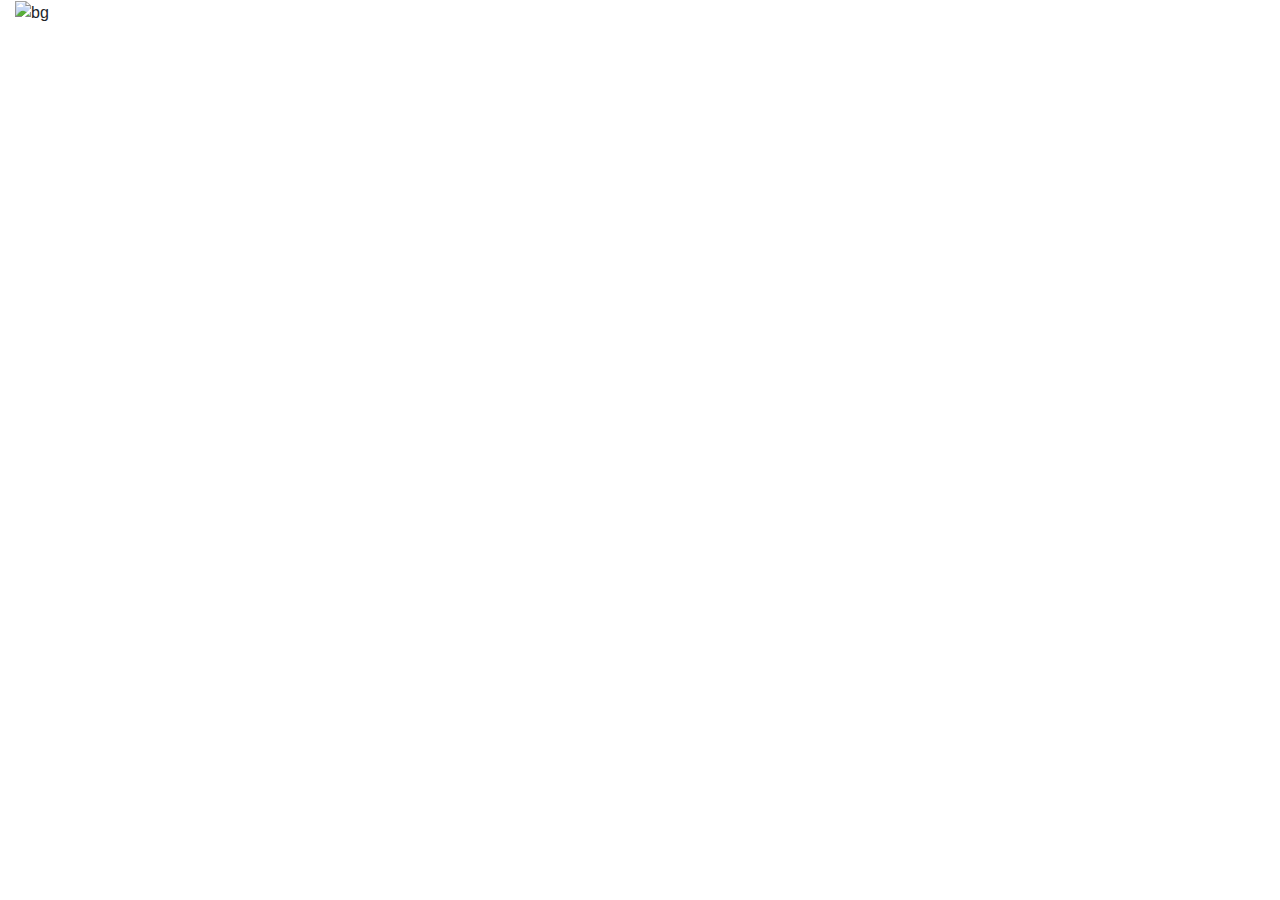
==== home.html @ 172d69e3 "updated.html" ====
<!doctype html>
<html lang="en">
  <head>
    <!-- Required meta tags -->
    <meta charset="utf-8">
    <meta name="viewport" content="width=device-width, initial-scale=1, shrink-to-fit=no">
<!-- Optional JavaScript -->
    <!-- jQuery first, then Popper.js, then Bootstrap JS -->
    <script src="https://code.jquery.com/jquery-3.2.1.slim.min.js" integrity="sha384-KJ3o2DKtIkvYIK3UENzmM7KCkRr/rE9/Qpg6aAZGJwFDMVNA/GpGFF93hXpG5KkN" crossorigin="anonymous"></script>
    <script src="https://cdn.jsdelivr.net/npm/popper.js@1.12.9/dist/umd/popper.min.js" integrity="sha384-ApNbgh9B+Y1QKtv3Rn7W3mgPxhU9K/ScQsAP7hUibX39j7fakFPskvXusvfa0b4Q" crossorigin="anonymous"></script>
    <script src="https://cdn.jsdelivr.net/npm/bootstrap@4.0.0/dist/js/bootstrap.min.js" integrity="sha384-JZR6Spejh4U02d8jOt6vLEHfe/JQGiRRSQQxSfFWpi1MquVdAyjUar5+76PVCmYl" crossorigin="anonymous"></script>
    <!-- Bootstrap CSS -->
    <link rel="stylesheet" href="https://cdn.jsdelivr.net/npm/bootstrap@4.0.0/dist/css/bootstrap.min.css" integrity="sha384-Gn5384xqQ1aoWXA+058RXPxPg6fy4IWvTNh0E263XmFcJlSAwiGgFAW/dAiS6JXm" crossorigin="anonymous">

    <title>Merry Christmas</title>
    <link rel="stylesheet" type="text/css" href="style.css">
    <link rel="icon" href="icon.png">
    <link rel="stylesheet" href="https://cdnjs.cloudflare.com/ajax/libs/font-awesome/6.2.1/css/all.min.css" integrity="sha512-MV7K8+y+gLIBoVD59lQIYicR65iaqukzvf/nwasF0nqhPay5w/9lJmVM2hMDcnK1OnMGCdVK+iQrJ7lzPJQd1w==" crossorigin="anonymous" referrerpolicy="no-referrer" />

  </head>
  <body>
<div class="col-md-12">

<img class="img-fluid" src="http://www.pixelstalk.net/wp-content/uploads/2016/10/HD-Free-Merry-Christmas-Images-1920x1200.jpg" alt="bg" width=1320px; height=720px;>


</div>   
 
</body>
</html>
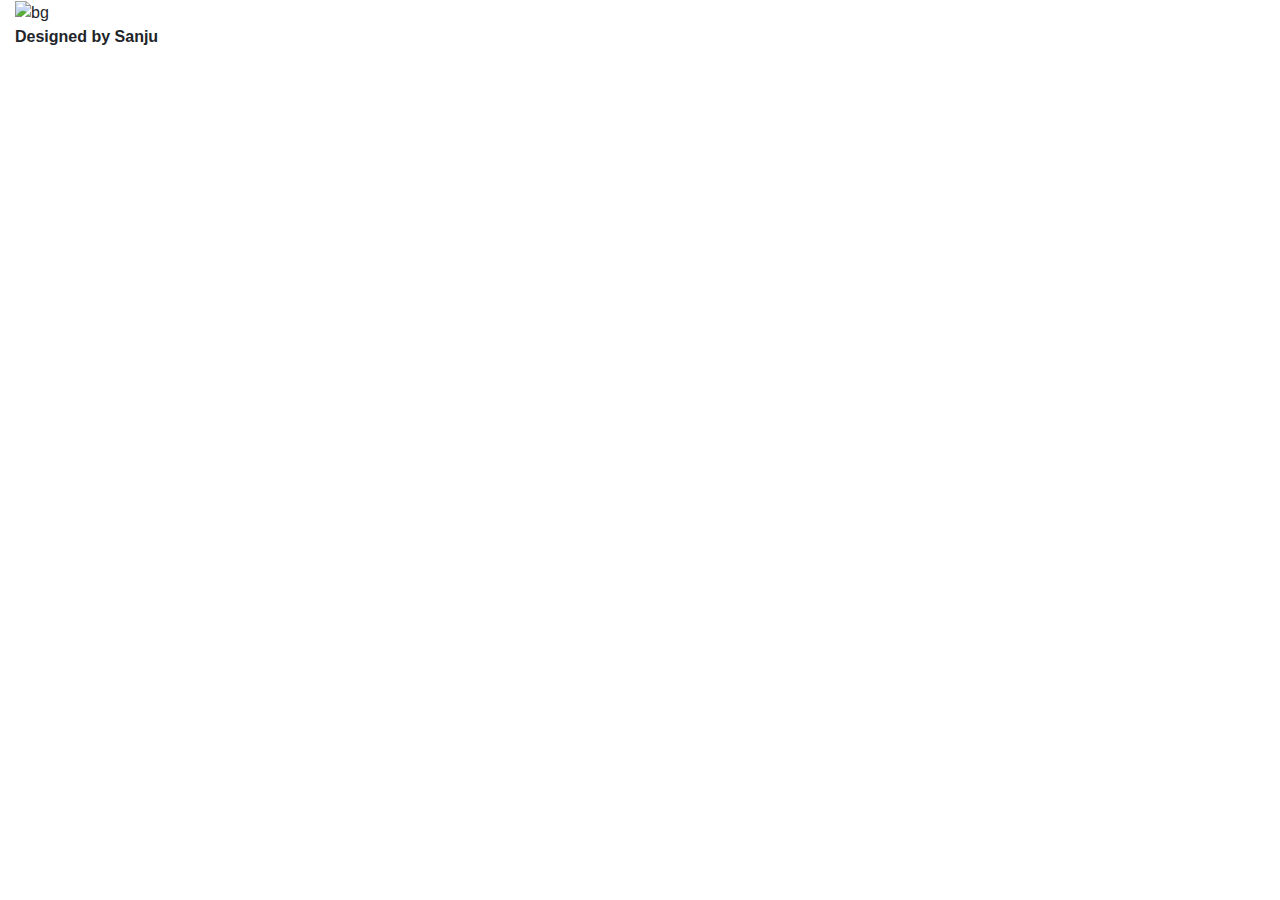
==== commit 779ad066: "updated" ====
--- a/home.html
+++ b/home.html
@@ -22,6 +22,8 @@
 <div class="col-md-12">
 
 <img class="img-fluid" src="http://www.pixelstalk.net/wp-content/uploads/2016/10/HD-Free-Merry-Christmas-Images-1920x1200.jpg" alt="bg" width=1320px; height=720px;>
+  
+  <p><B>Designed by Sanju</B></P> 
 
 
 </div>   
--- a/style.css
+++ b/style.css
@@ -0,0 +1,4 @@
+img{
+width:auto;
+  height:auto;
+}
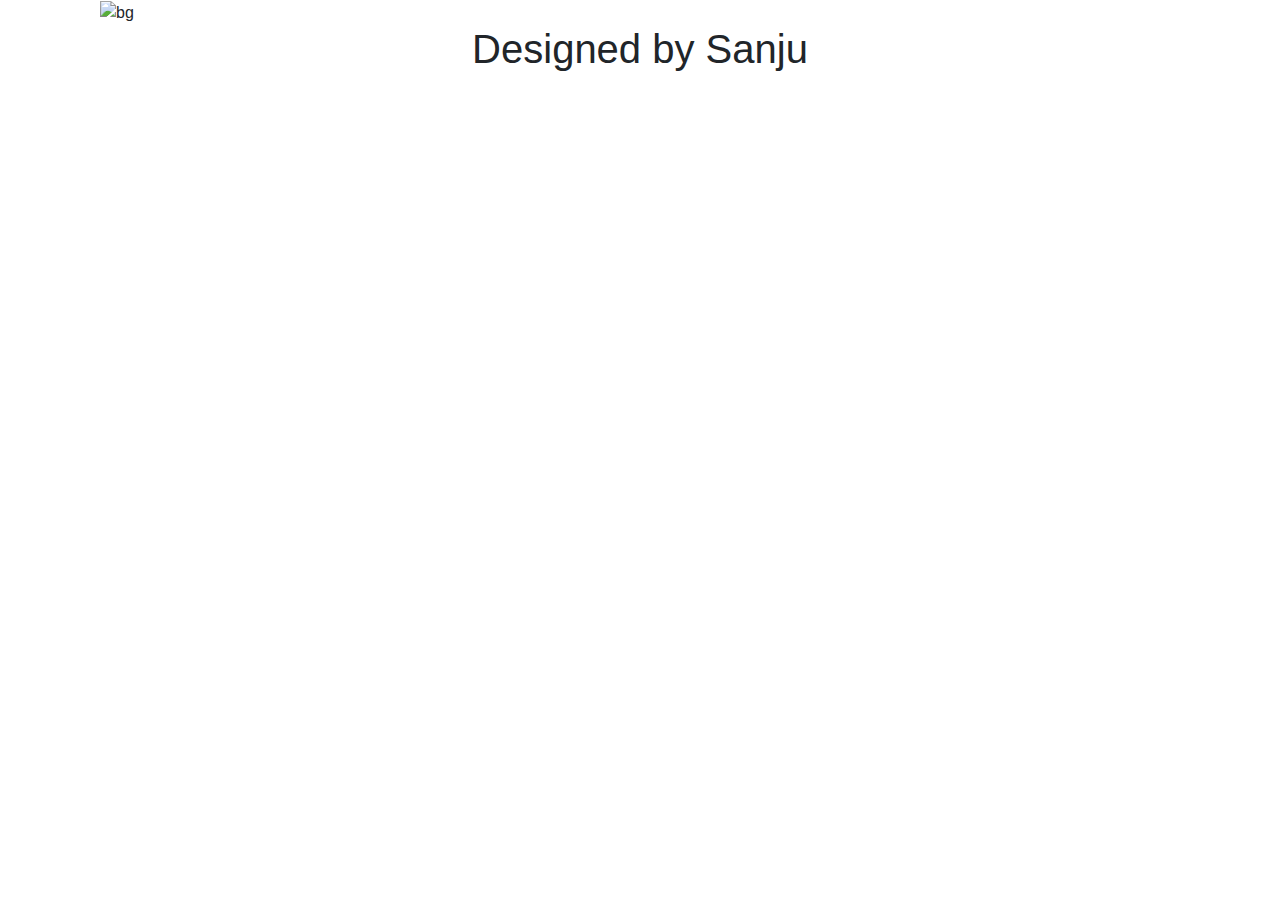
==== commit e81c9777: "sasa.html" ====
--- a/home.html
+++ b/home.html
@@ -19,14 +19,17 @@
 
   </head>
   <body>
-<div class="col-md-12">
+    <div class="container">
+        <div class="col">
 
-<img class="img-fluid" src="http://www.pixelstalk.net/wp-content/uploads/2016/10/HD-Free-Merry-Christmas-Images-1920x1200.jpg" alt="bg" width=1320px; height=720px;>
-  
-  <p><B>Designed by Sanju</B></P> 
+        <img class="img-fluid" src="http://www.pixelstalk.net/wp-content/uploads/2016/10/HD-Free-Merry-Christmas-Images-1920x1200.jpg" alt="bg" width=1320px; height=720px;>
+                
+        </div>
+        <div class="">
+          <center><h1>Designed by Sanju</h1></center>
+        </div>
 
-
-</div>   
+    </div>   
  
 </body>
 </html>
